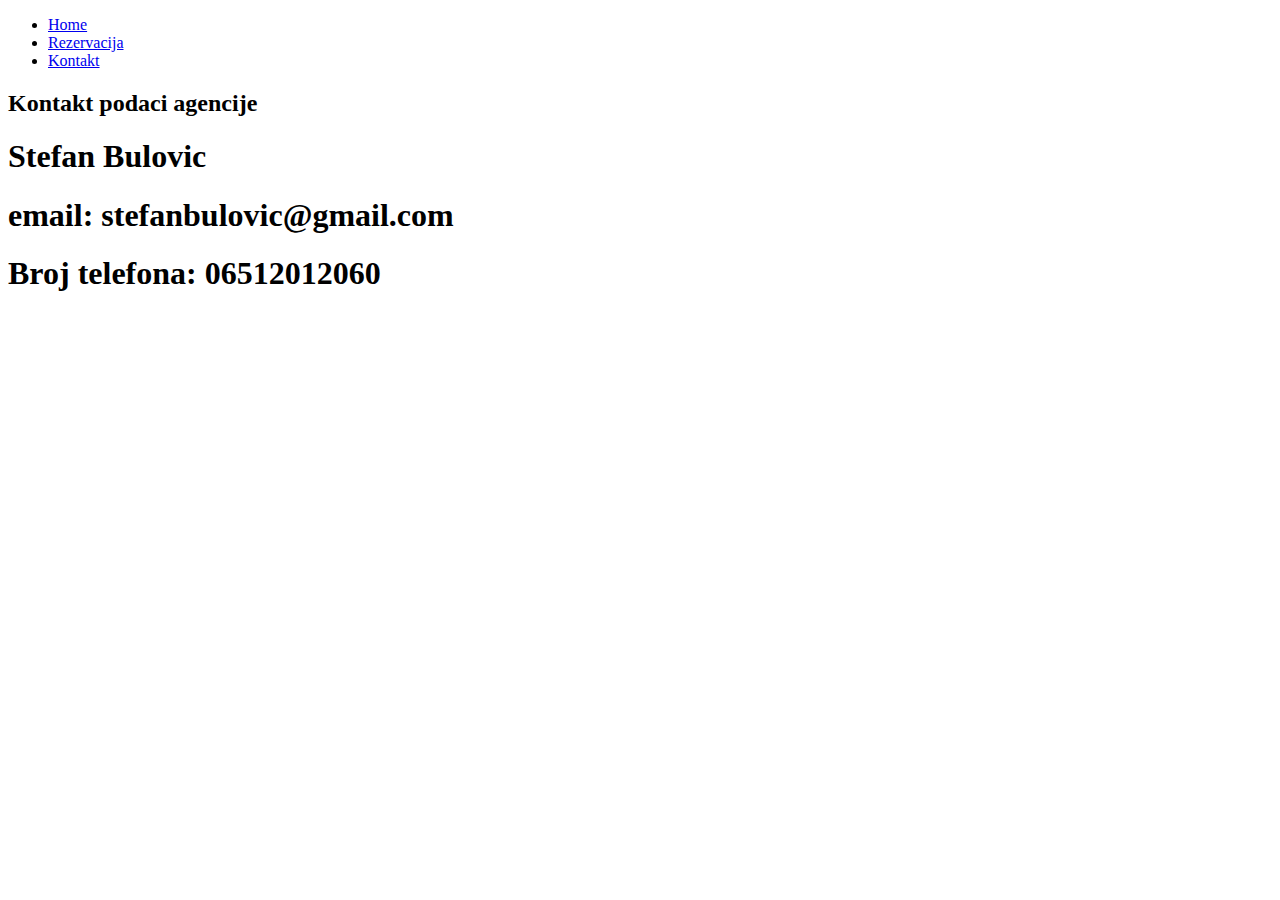
==== kontakt.html @ e6b18ded "2 verzija" ====
<!doctype html>
<html>
<head>
<link rel="shortcut icon" type="image/png" href="img/a.png">
<title>Bulovic tours Novi Sad</title>
<meta charset="UTF-8">
<meta name="viewport" content="width=device-width, initial-scale=1">
<meta name="description" content="Kontakt podaci za Bulovic tours, mi vozimo vas gde god zelite.">
<meta name="keywords" content="Turisticka agencija, Rim, Pariz, Bulovic Tours, Home, Tours, Agencija, Novi sad, Njujork, Rezervacija, Putovanje ">
<link href="css/styles.css" rel="stylesheet" type="text/css">
</head>

<body>

<header>
	
	<nav>
		<ul>
			<li><a href="index.html" alt="pocetna">Home</a></li>
			<li><a href="rezervacija.html" alt="rezervacije">Rezervacija</a></li>
			<li><a href="kontakt.html"alt="kontakti">Kontakt</a></li>
		</ul>
	</nav>
</header>

<section class="home-hero parallax--bg">
	<div class="container">
<h2>Kontakt podaci agencije</h2>
<h1>Stefan Bulovic</h1>
<h1>email: stefanbulovic@gmail.com</h1>
<h1>Broj telefona: 06512012060</h1>



<script
  src="https://code.jquery.com/jquery-2.2.4.min.js"
  integrity="sha256-BbhdlvQf/xTY9gja0Dq3HiwQF8LaCRTXxZKRutelT44="
  crossorigin="anonymous"></script>
 
		<script src="js/parallax.js"></script>
</body>
</html>
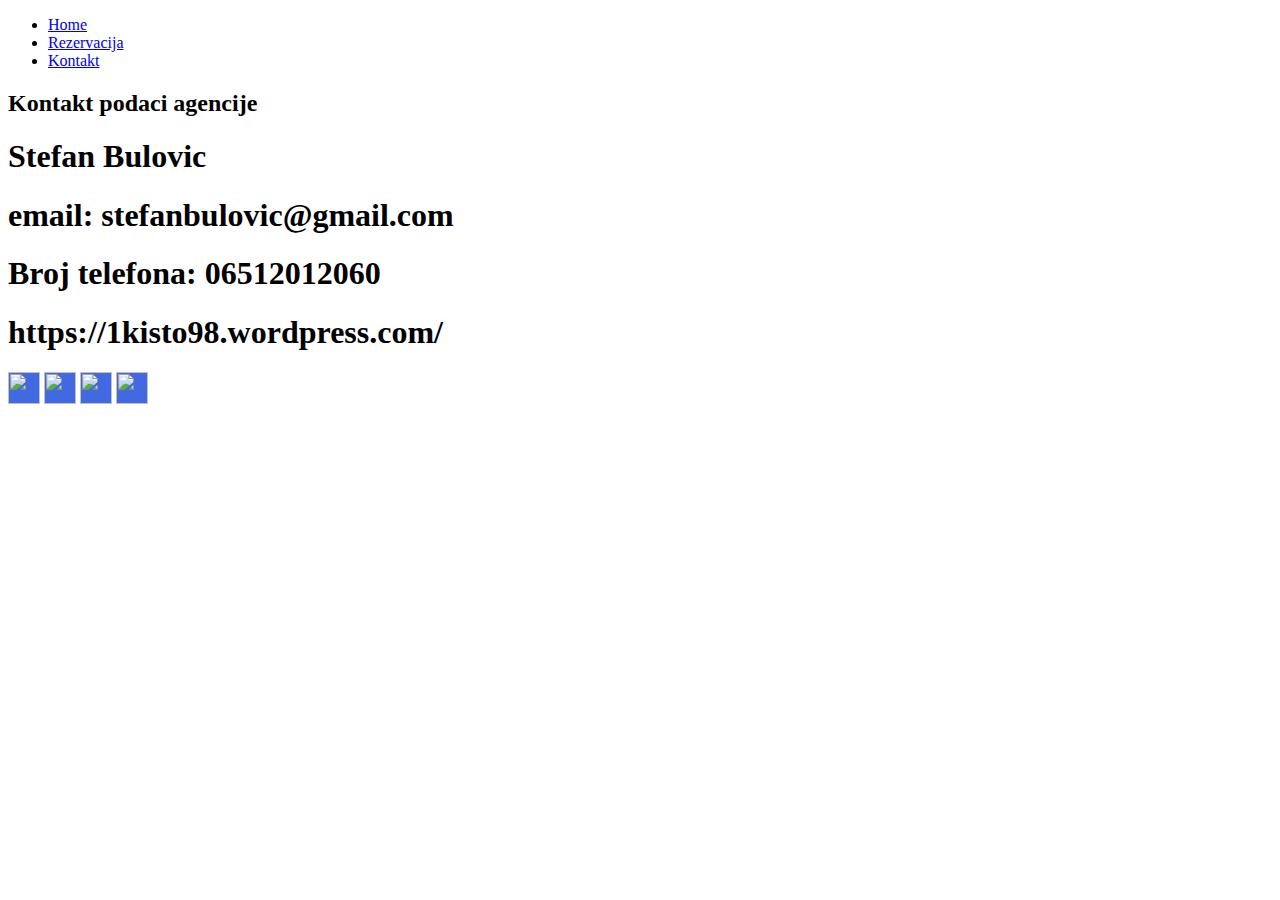
==== commit 2caddbaa: "aasd" ====
--- a/kontakt.html
+++ b/kontakt.html
@@ -1,6 +1,16 @@
 <!doctype html>
 <html>
 <head>
+<!-- Global site tag (gtag.js) - Google Analytics -->
+<script async src="https://www.googletagmanager.com/gtag/js?id=UA-129496579-1"></script>
+<script>
+  window.dataLayer = window.dataLayer || [];
+  function gtag(){dataLayer.push(arguments);}
+  gtag('js', new Date());
+
+  gtag('config', 'UA-129496579-1');
+</script>
+
 <link rel="shortcut icon" type="image/png" href="img/a.png">
 <title>Bulovic tours Novi Sad</title>
 <meta charset="UTF-8">
@@ -29,6 +39,16 @@
 <h1>Stefan Bulovic</h1>
 <h1>email: stefanbulovic@gmail.com</h1>
 <h1>Broj telefona: 06512012060</h1>
+<h1>https://1kisto98.wordpress.com/</h1>
+
+
+<div>
+<a href="https://www.addtoany.com/share#url=kisto98.github.io&amp;title=" target="_blank"><img src="https://static.addtoany.com/buttons/a2a.svg" width="32" height="32" style="background-color:royalblue"></a>
+<a href="https://www.addtoany.com/add_to/facebook?linkurl=kisto98.github.io&amp;linkname=" target="_blank"><img src="https://static.addtoany.com/buttons/facebook.svg" width="32" height="32" style="background-color:royalblue"></a>
+<a href="https://www.addtoany.com/add_to/twitter?linkurl=kisto98.github.io&amp;linkname=" target="_blank"><img src="https://static.addtoany.com/buttons/twitter.svg" width="32" height="32" style="background-color:royalblue"></a>
+<a href="https://www.addtoany.com/add_to/google_plus?linkurl=kisto98.github.io&amp;linkname=" target="_blank"><img src="https://static.addtoany.com/buttons/google_plus.svg" width="32" height="32" style="background-color:royalblue"></a>
+</div>
+
 
 
 
@@ -38,5 +58,6 @@
   crossorigin="anonymous"></script>
  
 		<script src="js/parallax.js"></script>
+		
 </body>
 </html>
